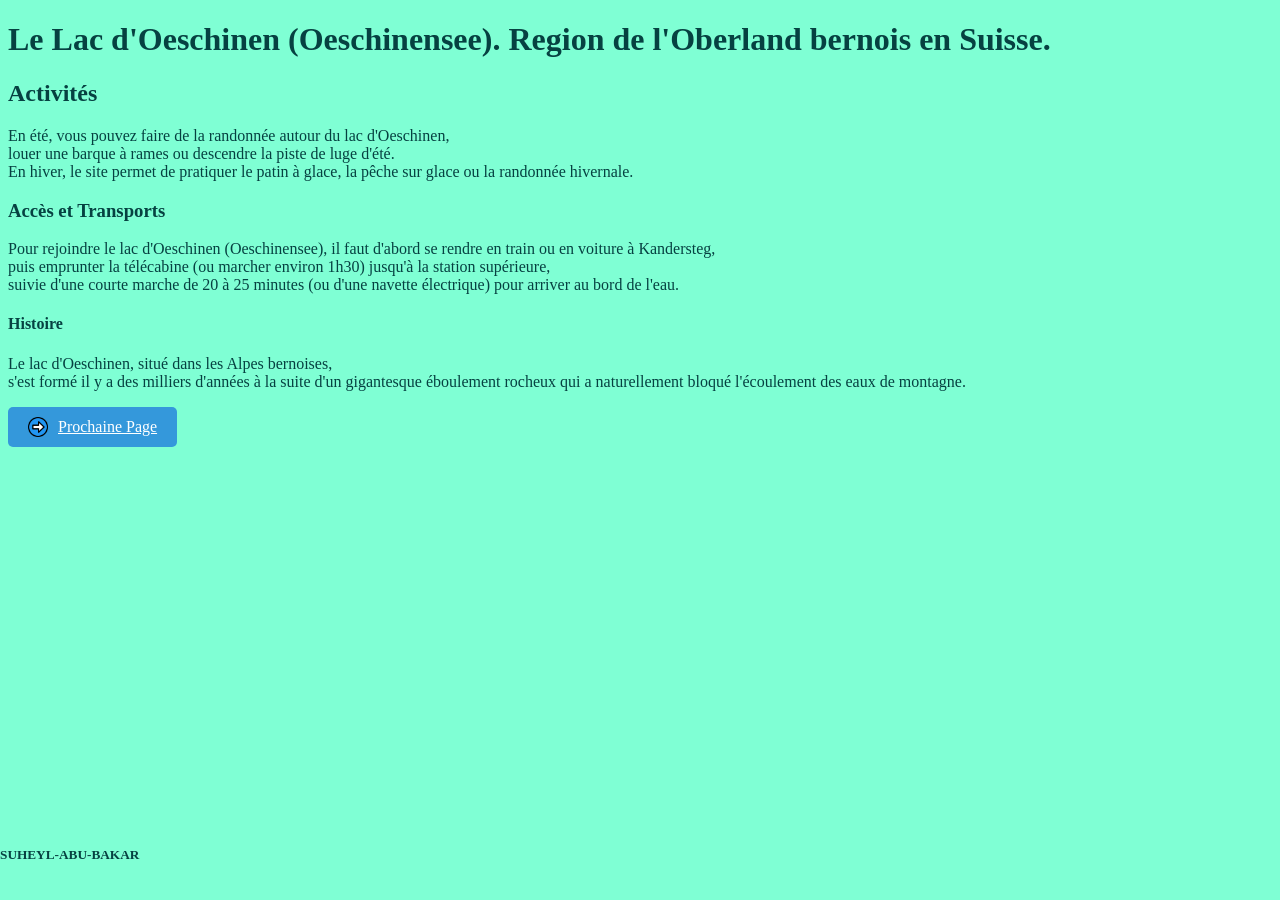
==== Site-touristique-2.html @ 114fb14c "amelioration du bouton" ====
<!DOCTYPE html>
<html lang="en">
<meta charset="UTF-8">
<meta name="viewport" content="width=device-width, initial-scale=1.0">
<title>Site Touristique Page 2</title>
<link rel="stylesheet" href="style.css">
</head>

<body>
    <header>
        <h1>
            Le Lac d'Oeschinen (Oeschinensee). Region de l'Oberland bernois en Suisse.
        </h1>
    </header>
    <main>
        <h2>
            Activités
        </h2>
        <p>
            En été, vous pouvez faire de la randonnée autour du lac d'Oeschinen,
            <br>louer une barque à rames ou descendre la piste de luge d'été.
            <br> En hiver, le site permet de pratiquer le patin à glace, la pêche sur glace ou la randonnée hivernale.
        </p>
        <h3>
            Accès et Transports
        </h3>
        <p>
            Pour rejoindre le lac d'Oeschinen (Oeschinensee), il faut d'abord se rendre en train ou en voiture à
            Kandersteg,
            <br>puis emprunter la télécabine (ou marcher environ 1h30) jusqu'à la station supérieure,
            <br> suivie d'une courte marche de 20 à 25 minutes (ou d'une navette électrique) pour arriver au bord de
            l'eau.
        </p>
        <h4>
            Histoire
        </h4>
        <p>Le lac d'Oeschinen, situé dans les Alpes bernoises,
            <br>s'est formé il y a des milliers d'années à la suite d'un gigantesque éboulement rocheux qui a
            naturellement bloqué l'écoulement des eaux de montagne.
        </p>
        <a href="" class="mon-bouton">
            <img src="./2883482.png" alt="Icône" class="bouton-img">
            <span>Prochaine Page</span>
        </a>
    </main>
    <footer>
        <h5>
            SUHEYL-ABU-BAKAR
        </h5>
    </footer>
</body>

</html>
---- style.css ----
body{
    background-color: aquamarine;
}
h1{
    color: rgb(6, 65, 65);
}
h2{
    color: rgb(6, 65, 65);
}
h3{
    color: rgb(6, 65, 65);
}
h4{
    color: rgb(6, 65, 65);
}
h5{
    color: rgb(6, 65, 65);
}
p{
    color: rgb(6, 65, 65);
}
main{
    height: 60%;
}
footer {
  position: fixed;
  bottom: 0;
  left: 0;
  width: 100%;
  height: 10%;
  display: flex;
  align-items: center;
}
header{
height: 30%;
}
.mon-bouton {
  display: inline-flex;
  align-items: center;
  gap: 10px;
  padding: 10px 20px;
  background-color: #3498db;
  color: white;
  border: none;
  border-radius: 5px;
  cursor: pointer;
  transition: background-color 0.3s ease, transform 0.2s ease;
}

.bouton-img {
  width: 20px;
  height: 20px;
}


.mon-bouton:hover {
  background-color: #2980b9; 
  transform: scale(1.05);     
}
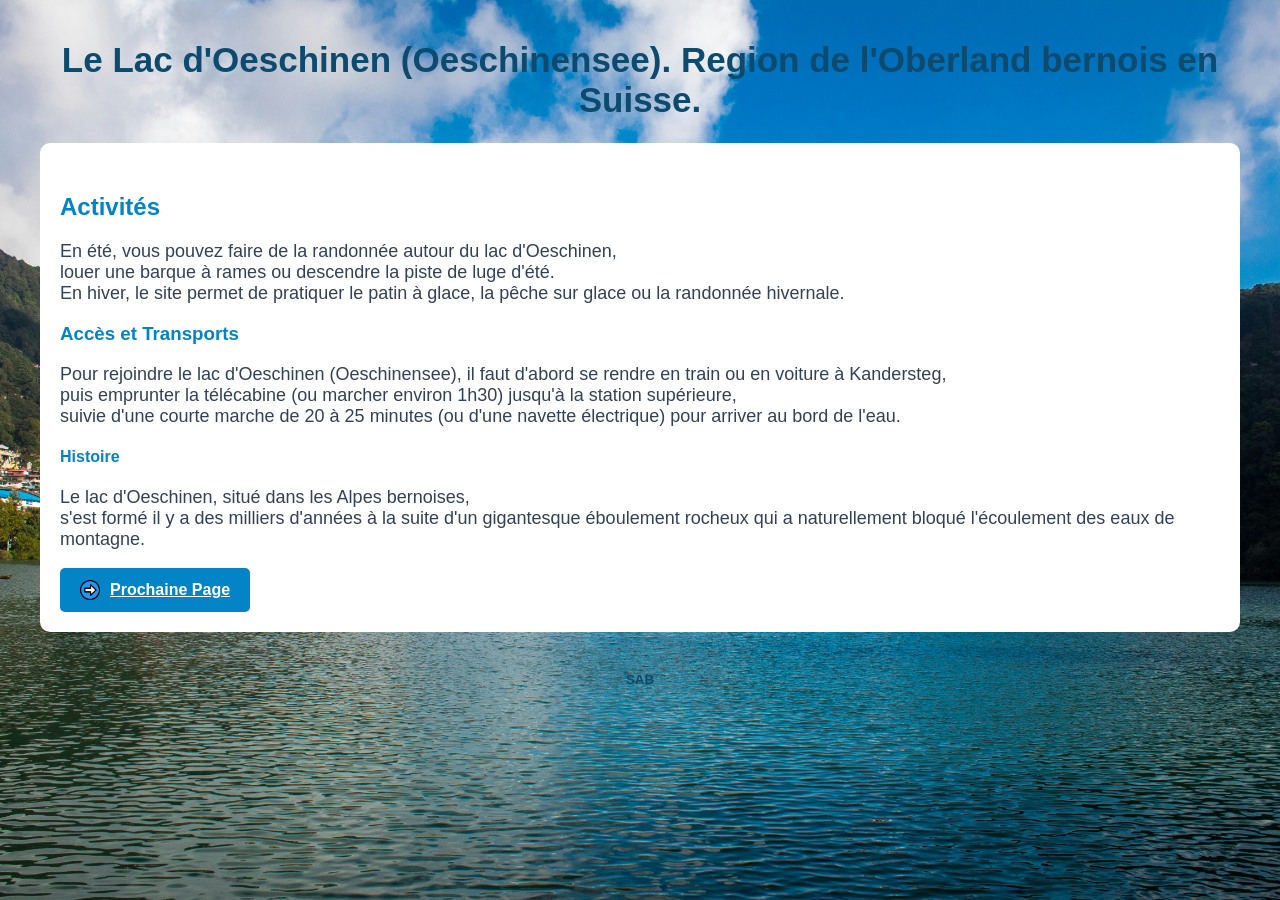
==== commit 4d1c94e2: "changement du footer" ====
--- a/Site-touristique-2.html
+++ b/Site-touristique-2.html
@@ -38,14 +38,14 @@
             <br>s'est formé il y a des milliers d'années à la suite d'un gigantesque éboulement rocheux qui a
             naturellement bloqué l'écoulement des eaux de montagne.
         </p>
-        <a href="" class="mon-bouton">
+        <a href="./Site-touristique-3.html" class="mon-bouton">
             <img src="./2883482.png" alt="Icône" class="bouton-img">
             <span>Prochaine Page</span>
         </a>
     </main>
     <footer>
         <h5>
-            SUHEYL-ABU-BAKAR
+            SAB
         </h5>
     </footer>
 </body>
--- a/style.css
+++ b/style.css
@@ -1,59 +1,84 @@
-body{
-    background-color: aquamarine;
+body {
+    font-family: sans-serif;   
+    margin: 40px;              
+    background-image: url(./supratik-deshmukh-epb4KfsjQcA-unsplash.jpg);
+    background-size: cover;       
+    background-attachment: fixed; 
+    background-position: center;  
+    font-family: sans-serif;
+    margin: 40px;
 }
-h1{
-    color: rgb(6, 65, 65);
+
+h1 {
+    color: #0c4a6e;          
+    text-align: center;        
+    font-size: 35px;
 }
-h2{
-    color: rgb(6, 65, 65);
+
+h2 {
+    color: #0284c7;       
+    margin-top: 30px;     
 }
-h3{
-    color: rgb(6, 65, 65);
+
+h3 {
+    color: #0284c7;
 }
-h4{
-    color: rgb(6, 65, 65);
+
+h4 {
+    color: #0284c7;
 }
-h5{
-    color: rgb(6, 65, 65);
+
+h5 {
+    color: #0c4a6e;
 }
-p{
-    color: rgb(6, 65, 65);
+
+p {
+    color: #334155;          
+    font-size: 18px;         
 }
-main{
-    height: 60%;
+
+main {
+    background-color: white; 
+    padding: 20px;             
+    border-radius: 10px;      
 }
+
+header {
+    margin-bottom: 20px;
+}
+
 footer {
-  position: fixed;
-  bottom: 0;
-  left: 0;
-  width: 100%;
-  height: 10%;
-  display: flex;
-  align-items: center;
+    margin-top: 40px;
+    text-align: center;      
 }
-header{
-height: 30%;
-}
+
+/* --- Ton bouton --- */
 .mon-bouton {
-  display: inline-flex;
-  align-items: center;
-  gap: 10px;
-  padding: 10px 20px;
-  background-color: #3498db;
-  color: white;
-  border: none;
-  border-radius: 5px;
-  cursor: pointer;
-  transition: background-color 0.3s ease, transform 0.2s ease;
+    display: inline-flex;
+    align-items: center;
+    gap: 10px;
+    padding: 12px 20px;
+    background-color: #0284c7; 
+    color: white;
+    border: none;
+    border-radius: 5px;
+    cursor: pointer;
+    font-weight: bold;   
 }
 
 .bouton-img {
-  width: 20px;
-  height: 20px;
+    width: 20px;
+    height: 20px;
 }
 
-
 .mon-bouton:hover {
-  background-color: #2980b9; 
-  transform: scale(1.05);     
+    background-color: #0c4a6e; 
+}
+ul li{
+    list-style: none;
+    font-family:cursive;
+    display: flex;
+    justify-content: center;
+    align-items: center;
+    text-align: center;
 }
